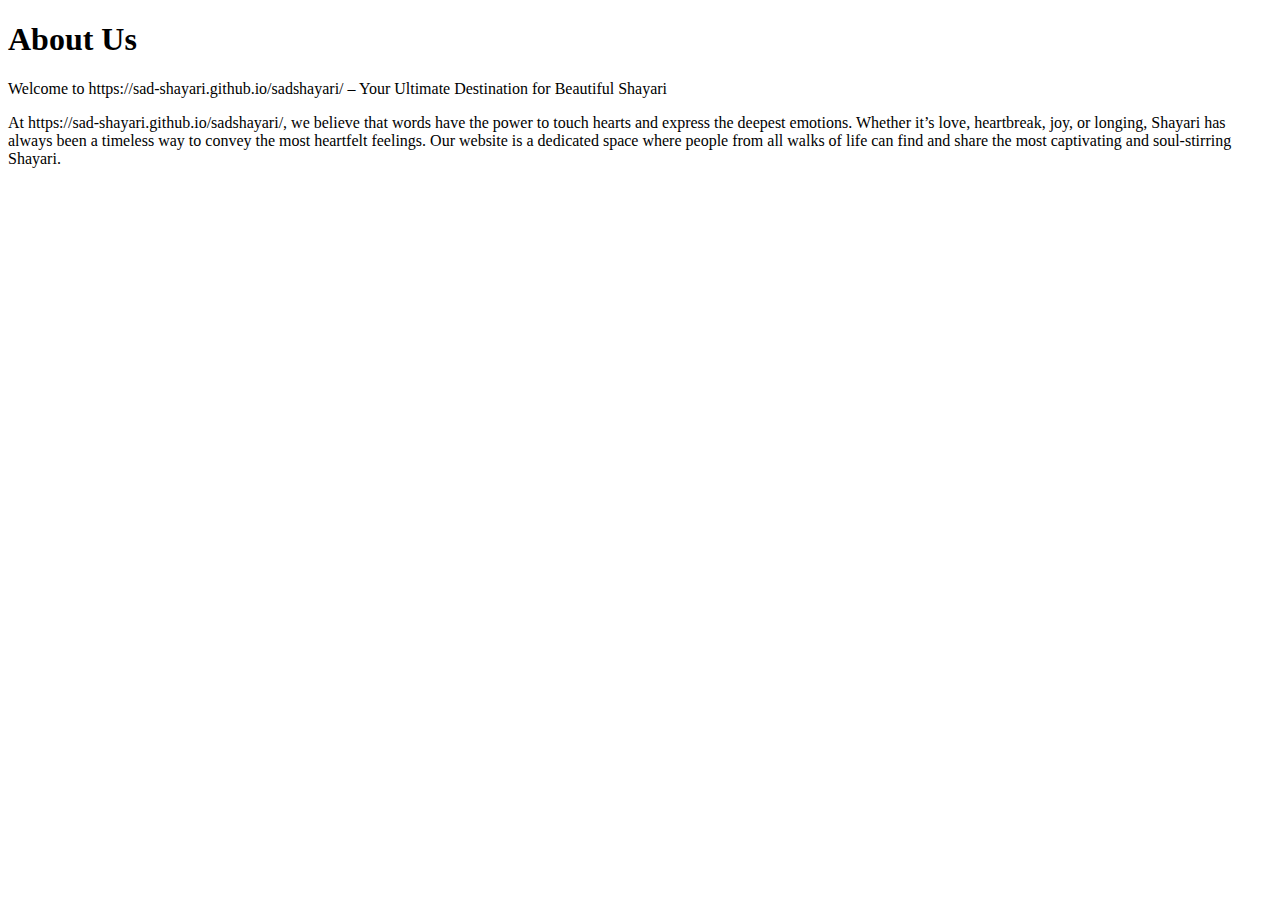
==== about.html @ da458664 "new file" ====
<!DOCTYPE html>
<html lang="en" dir="ltr">
  <head>
    <meta charset="utf-8">
    <meta name="viewport" content="width=device-width, initial-scale=1.0">
    <title>about us</title>
  </head>
  <body>
  <h1>About Us</h1>
  <p>Welcome to https://sad-shayari.github.io/sadshayari/ – Your Ultimate Destination for Beautiful Shayari</p>
   <p>At https://sad-shayari.github.io/sadshayari/, we believe that words have the power to touch hearts and express the deepest emotions. Whether it’s love, heartbreak, joy, or longing, Shayari has always been a timeless way to convey the most heartfelt feelings. Our website is a dedicated space where people from all walks of life can find and share the most captivating and soul-stirring Shayari.</p>
  </body>
</html>
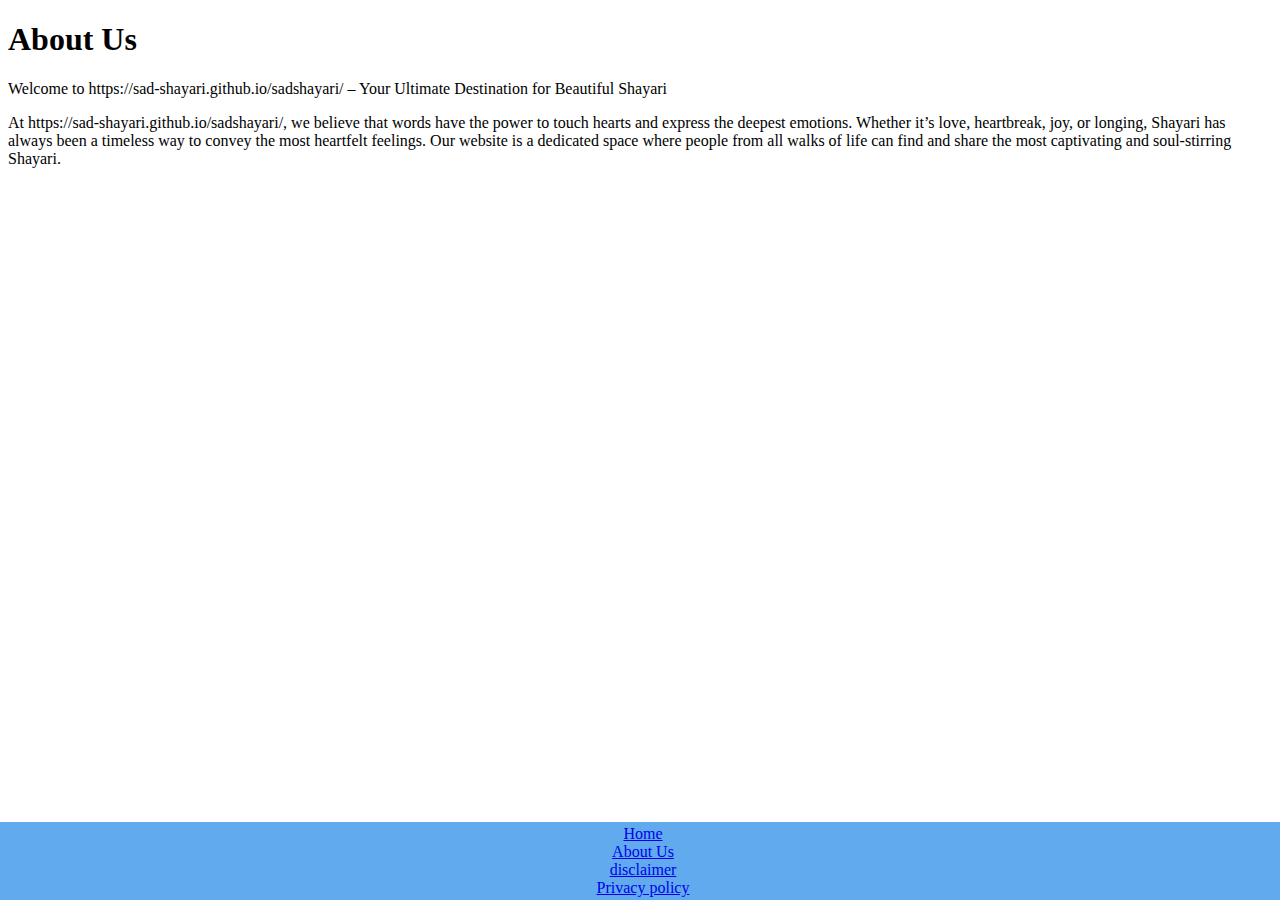
==== commit c49e0033: "Update about.html" ====
--- a/about.html
+++ b/about.html
@@ -4,10 +4,29 @@
     <meta charset="utf-8">
     <meta name="viewport" content="width=device-width, initial-scale=1.0">
     <title>about us</title>
+      <style>
+    footer {
+   position: fixed;
+   left: 0;
+   bottom: 0;
+   width: 100%;
+   text-align: center;
+   padding: 3px;
+   background-color: #61aaed;
+   color: white;
+}
+</style>
   </head>
   <body>
   <h1>About Us</h1>
   <p>Welcome to https://sad-shayari.github.io/sadshayari/ – Your Ultimate Destination for Beautiful Shayari</p>
    <p>At https://sad-shayari.github.io/sadshayari/, we believe that words have the power to touch hearts and express the deepest emotions. Whether it’s love, heartbreak, joy, or longing, Shayari has always been a timeless way to convey the most heartfelt feelings. Our website is a dedicated space where people from all walks of life can find and share the most captivating and soul-stirring Shayari.</p>
+  <footer>
+   <li><a href="https://sad-shayari.github.io/sadshayari/">Home</a></li>
+   <li><a href="about.html">About Us</a></li>
+   <li><a href="disclaimar.html">disclaimer </a></li>
+   <li><a href="pricacypolicy.html">Privacy policy</a></li>
+
+   </footer>
   </body>
 </html>
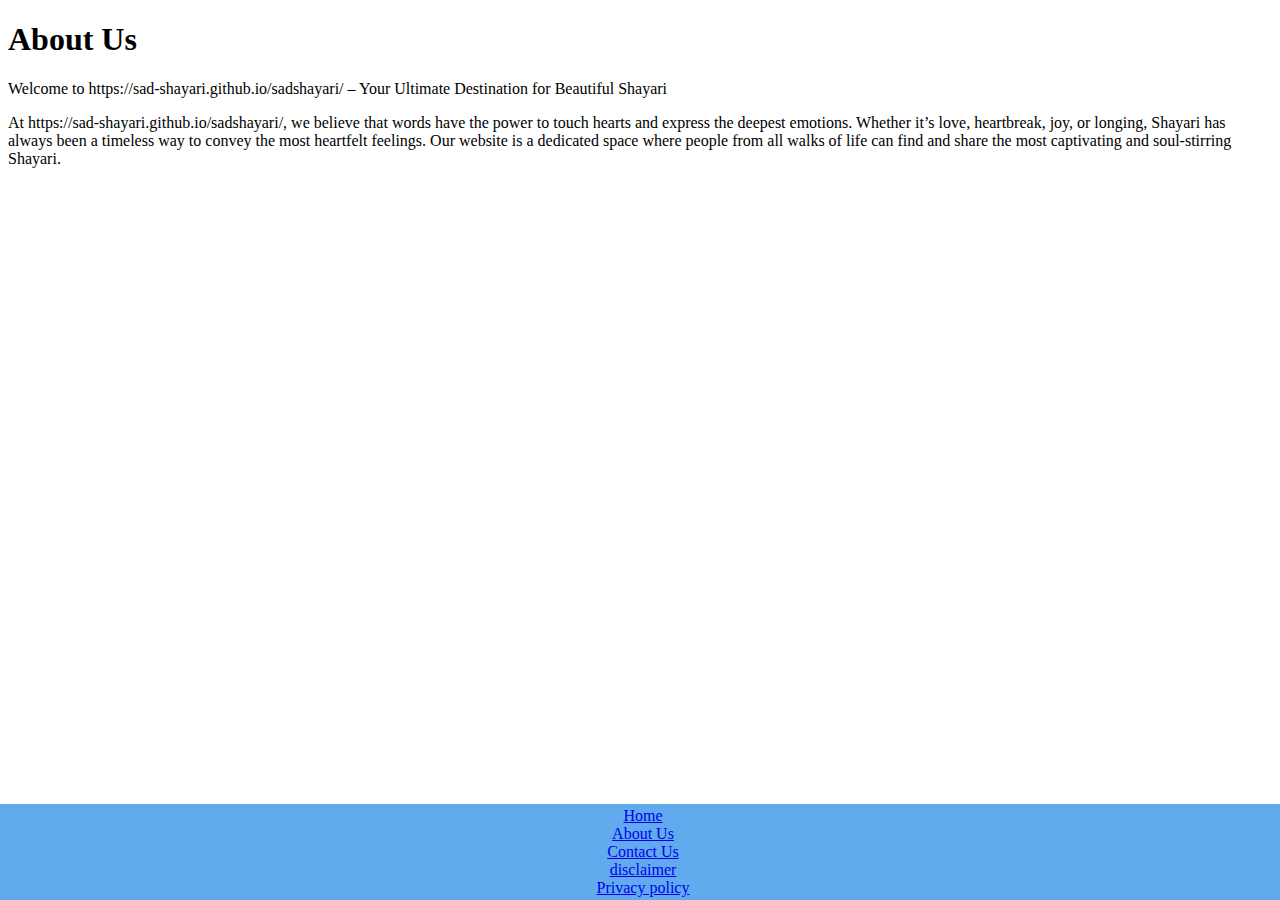
==== commit f267ee31: "Update about.html" ====
--- a/about.html
+++ b/about.html
@@ -24,6 +24,7 @@
   <footer>
    <li><a href="https://sad-shayari.github.io/sadshayari/">Home</a></li>
    <li><a href="about.html">About Us</a></li>
+    <li><a href="contact.html">Contact Us</a></li>
    <li><a href="disclaimar.html">disclaimer </a></li>
    <li><a href="pricacypolicy.html">Privacy policy</a></li>
 
